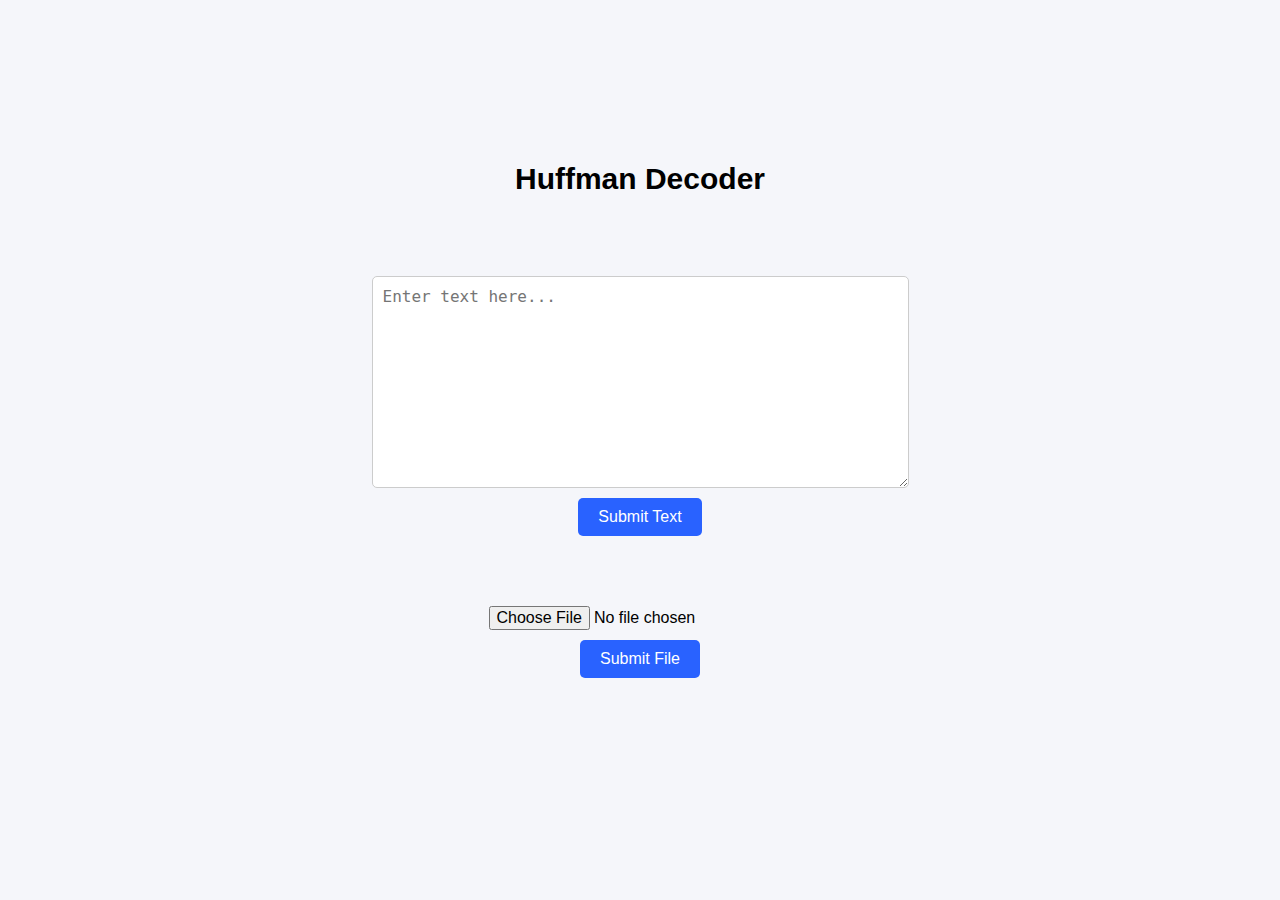
==== decode.html @ a94ebf34 "first commit" ====
<!DOCTYPE html>
<html lang="en">
<head>
    <meta charset="UTF-8">
    <meta name="viewport" content="width=device-width, initial-scale=1.0">
    <title>Decode</title>
    <link rel="stylesheet" href="style.css">
    <link rel="stylesheet" href="style2.css">
    <script src="script2.js" defer></script>
</head>
<body>
    <header>
        <h1>Huffman Decoder</h1>
    </header>
    <div class="containerbox">
        <div class="textbox">
            <textarea id="textInput" rows="10" cols="50" placeholder="Enter text here..."></textarea>
            <button id="submitText">Submit Text</button>
        </div>
        <div class="uploadbox">
            <input type="file" id="fileInput" accept=".txt">
            <button id="submitFile">Submit File</button>
        </div>
    </div>
</body>
</html>
---- style.css ----
* {
    margin: 0;
    padding: 0;
    box-sizing: border-box;
}

body {
    font-family: Arial, sans-serif;
    background-color: #f5f6fa;
    height: 100vh;
    display: flex;
    flex-direction: column;
    align-items: center;
    justify-content: center;
}

header {
    padding: 10px;
    text-align: center;
    width: 100%;
}

h1 {
    font-size: 30px;
}

.container {
    display: flex;
    justify-content: space-between;
    align-items: center;
}


.encode, .decode {
    display: flex;
    justify-content: center;
    align-items: center;
    margin: 10px;
}

button {
    padding: 10px 20px;
    font-size: 16px;
    border: none;
    border-radius: 5px;
    background-color: #2962ff;
    color: #ffffff;
    cursor: pointer;
    transition: #f5f6fa 0.3s ease;
}

button:hover {
    background-color: #1565c0;
}

button:active {
    background-color: #0d47a1;
}
---- style2.css ----
.textbox, .uploadbox {
    display: flex;
    flex-direction: column;
    align-items: center;
    gap: 10px;
    margin: 70px;
}

textarea {
    width: 100%;
    padding: 10px;
    border: 1px solid #ccc;
    border-radius: 5px;
    font-size: 16px;
}

input[type="file"] {
    font-size: 16px;
}
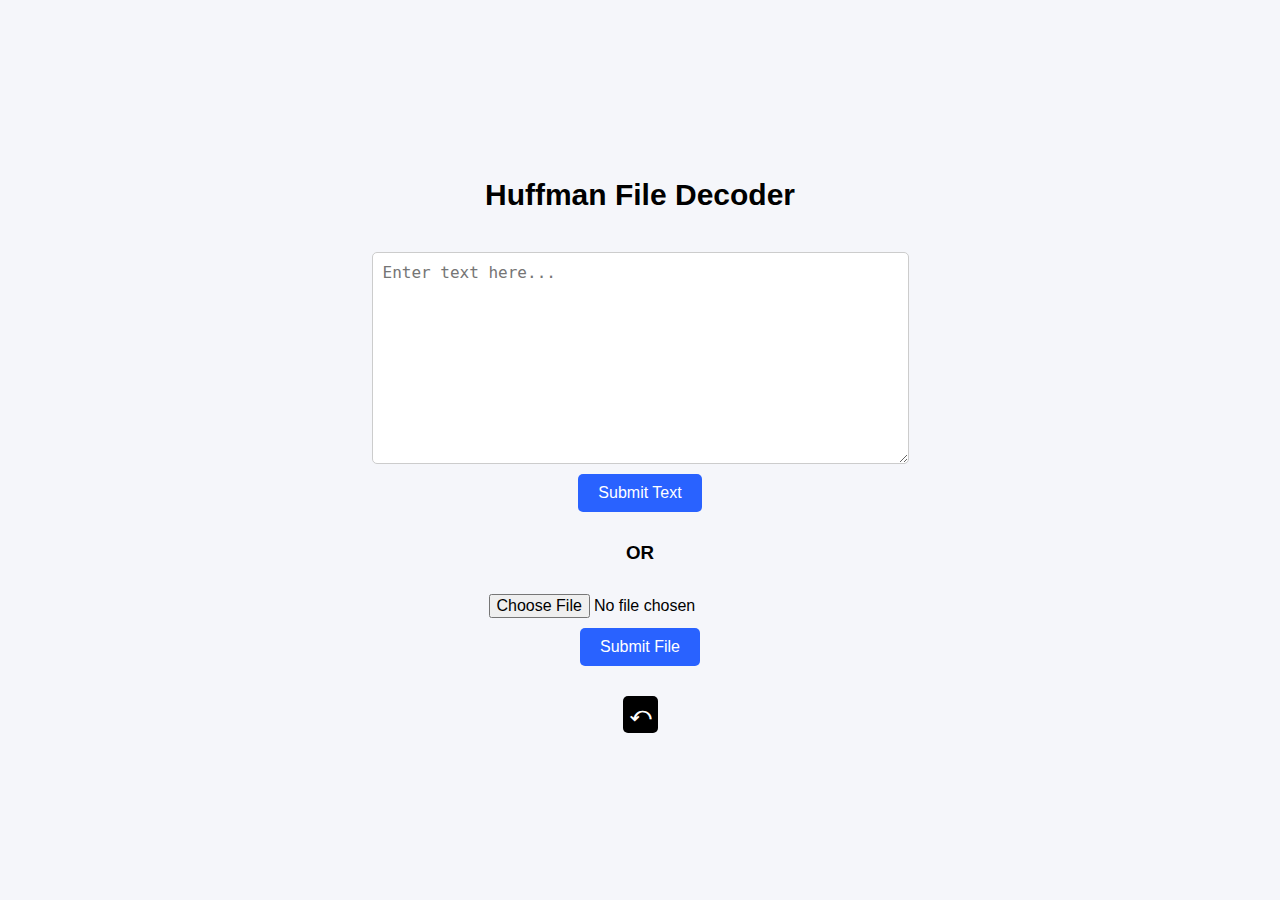
==== commit cd880d80: "changes" ====
--- a/decode.html
+++ b/decode.html
@@ -6,21 +6,25 @@
     <title>Decode</title>
     <link rel="stylesheet" href="style.css">
     <link rel="stylesheet" href="style2.css">
-    <script src="script2.js" defer></script>
+    <script src="decoder.js" defer></script>
 </head>
 <body>
     <header>
-        <h1>Huffman Decoder</h1>
+        <h1>Huffman File Decoder</h1>
     </header>
     <div class="containerbox">
         <div class="textbox">
             <textarea id="textInput" rows="10" cols="50" placeholder="Enter text here..."></textarea>
             <button id="submitText">Submit Text</button>
         </div>
+        <h3>OR</h3>
         <div class="uploadbox">
             <input type="file" id="fileInput" accept=".txt">
             <button id="submitFile">Submit File</button>
         </div>
+        <div class="backdiv">
+            <button id="back">&#10554;</button>
+        </div>
     </div>
 </body>
 </html>
--- a/style2.css
+++ b/style2.css
@@ -1,9 +1,16 @@
-.textbox, .uploadbox {
+.textbox, .uploadbox, .backdiv{
     display: flex;
     flex-direction: column;
     align-items: center;
+}
+
+.textbox, .uploadbox{
     gap: 10px;
-    margin: 70px;
+    margin: 30px;
+}
+
+h3 {
+    text-align: center;
 }
 
 textarea {
@@ -17,3 +24,10 @@
 input[type="file"] {
     font-size: 16px;
 }
+
+#back{
+    padding: 7px;
+    font-weight: bolder;
+    font-size: 20px;
+    background-color: black;
+}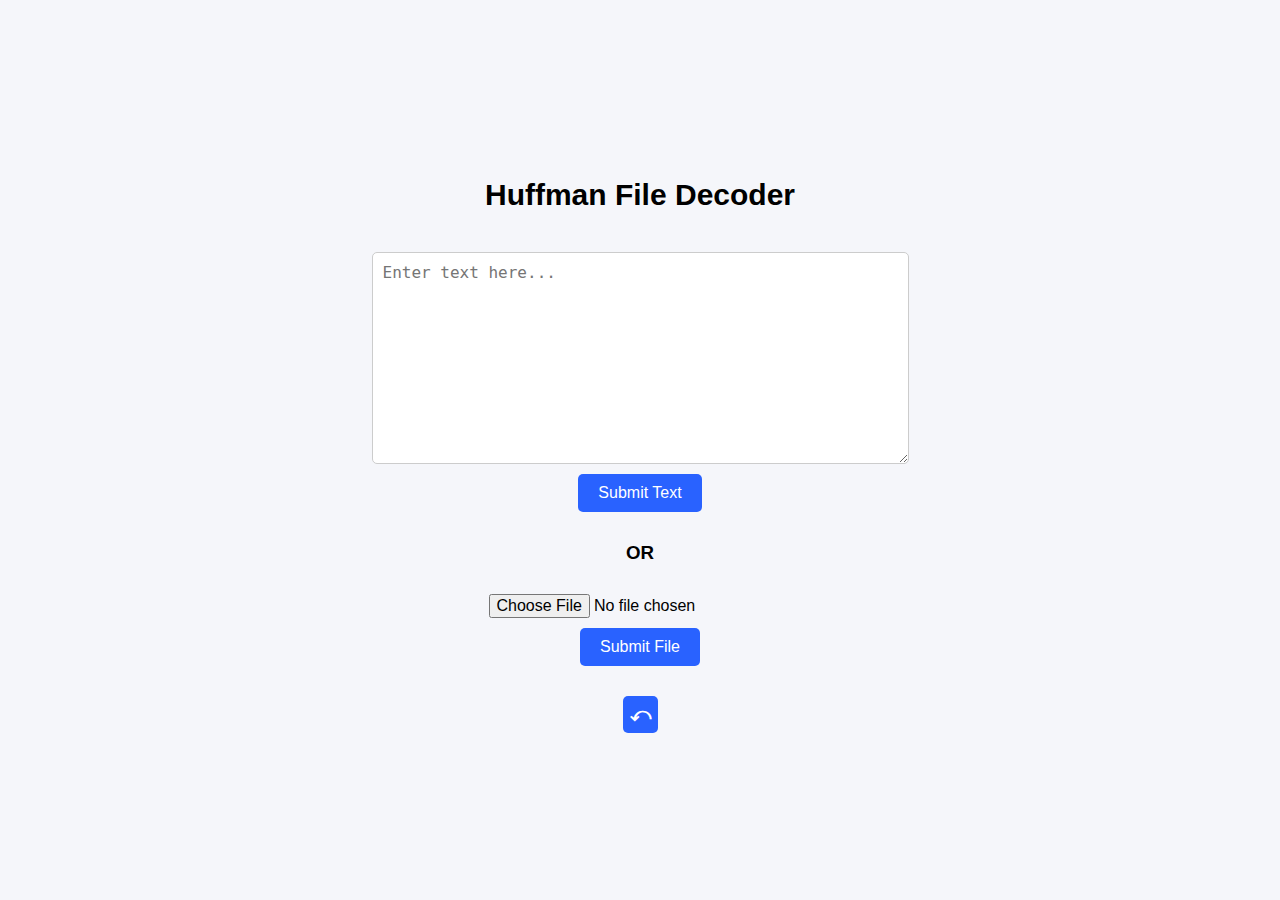
==== commit 1c81957a: "back button" ====
--- a/decode.html
+++ b/decode.html
@@ -3,7 +3,7 @@
 <head>
     <meta charset="UTF-8">
     <meta name="viewport" content="width=device-width, initial-scale=1.0">
-    <title>Decode</title>
+    <title>Huffman File Decoder</title>
     <link rel="stylesheet" href="style.css">
     <link rel="stylesheet" href="style2.css">
     <script src="decoder.js" defer></script>
--- a/style2.css
+++ b/style2.css
@@ -29,5 +29,4 @@
     padding: 7px;
     font-weight: bolder;
     font-size: 20px;
-    background-color: black;
 }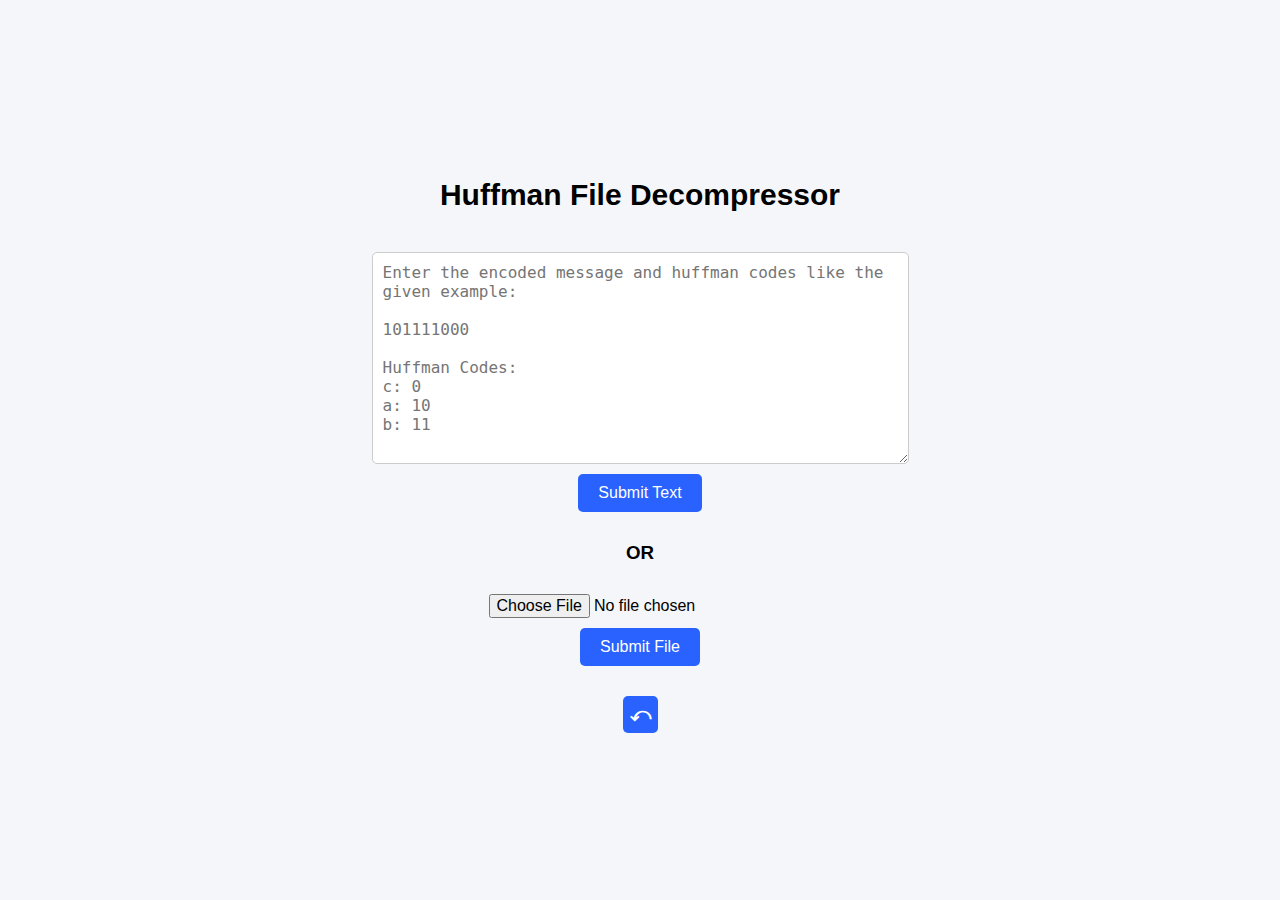
==== commit 916bb961: "Changes" ====
--- a/decode.html
+++ b/decode.html
@@ -3,18 +3,26 @@
 <head>
     <meta charset="UTF-8">
     <meta name="viewport" content="width=device-width, initial-scale=1.0">
-    <title>Huffman File Decoder</title>
+    <title>Huffman File Decompressor</title>
     <link rel="stylesheet" href="style.css">
     <link rel="stylesheet" href="style2.css">
     <script src="decoder.js" defer></script>
 </head>
 <body>
     <header>
-        <h1>Huffman File Decoder</h1>
+        <h1>Huffman File Decompressor</h1>
     </header>
     <div class="containerbox">
         <div class="textbox">
-            <textarea id="textInput" rows="10" cols="50" placeholder="Enter text here..."></textarea>
+            <textarea id="textInput" rows="10" cols="50" placeholder="Enter the encoded message and huffman codes like the given example:
+            
+101111000
+
+Huffman Codes:
+c: 0
+a: 10
+b: 11
+            "></textarea>
             <button id="submitText">Submit Text</button>
         </div>
         <h3>OR</h3>
--- a/style.css
+++ b/style.css
@@ -46,7 +46,7 @@
     background-color: #2962ff;
     color: #ffffff;
     cursor: pointer;
-    transition: #f5f6fa 0.3s ease;
+    transition: 0.1s;
 }
 
 button:hover {
@@ -55,4 +55,6 @@
 
 button:active {
     background-color: #0d47a1;
+    transform: translateY(1px);
+    -webkit-transform: scale(1.1);
 }